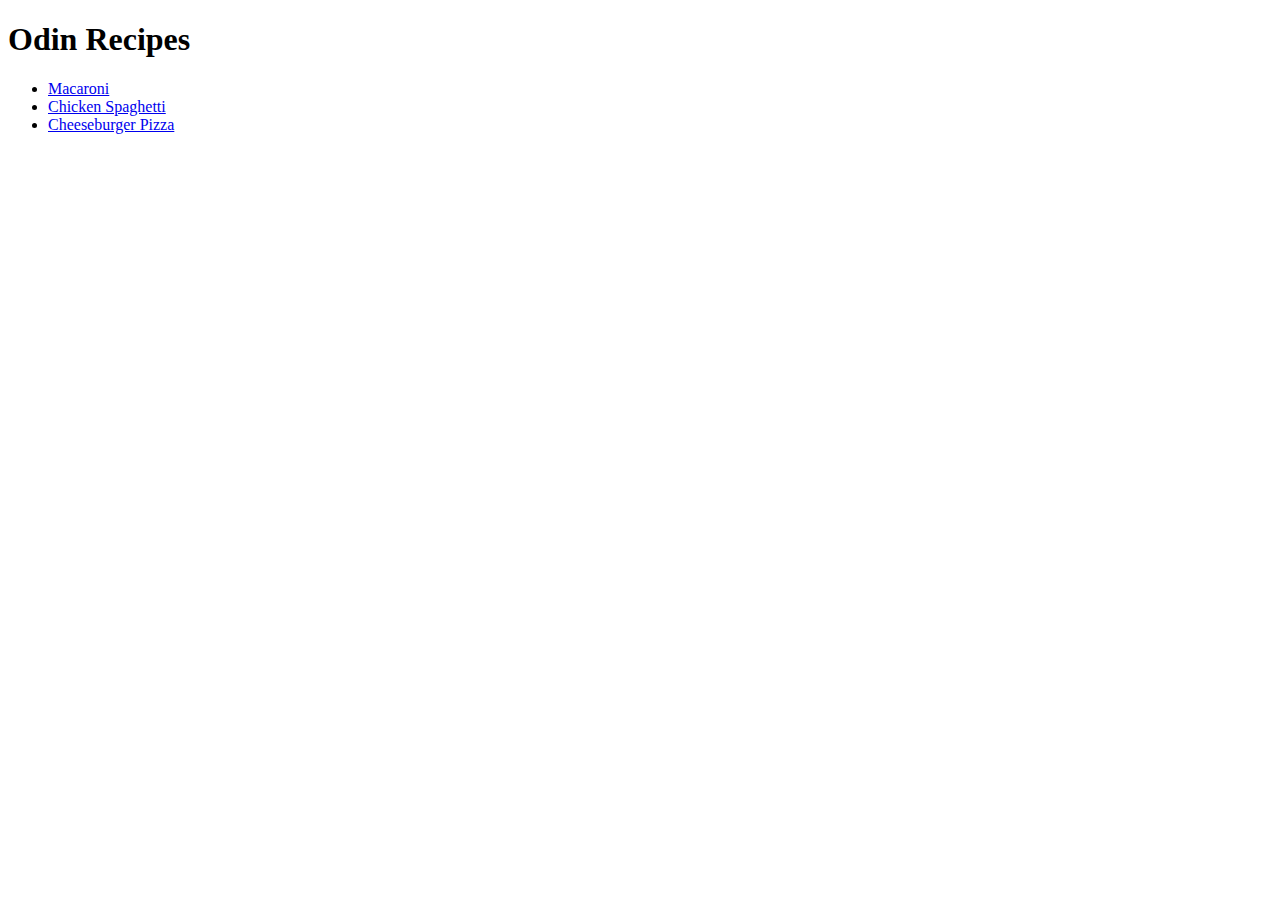
==== index.html @ 4fee85aa "Add recipes to site" ====
<!DOCTYPE html>
<html lang="en">

<head>
    <meta charset="UTF-8">
    <meta http-equiv="X-UA-Compatible" content="IE=edge">
    <meta name="viewport" content="width=device-width, initial-scale=1.0">
    <title>Odin Recipes</title>
</head>

<body>
    <h1>Odin Recipes</h1>
    <ul>
        <li><a href="./recipes/macaroni.html">Macaroni</a></li>
        <li><a href="./recipes/chicken_spaghetti.html">Chicken Spaghetti</a></li>
        <li><a href="./recipes/cheeseburger_pizza.html">Cheeseburger Pizza</a></li>
    </ul>

</body>

</html>
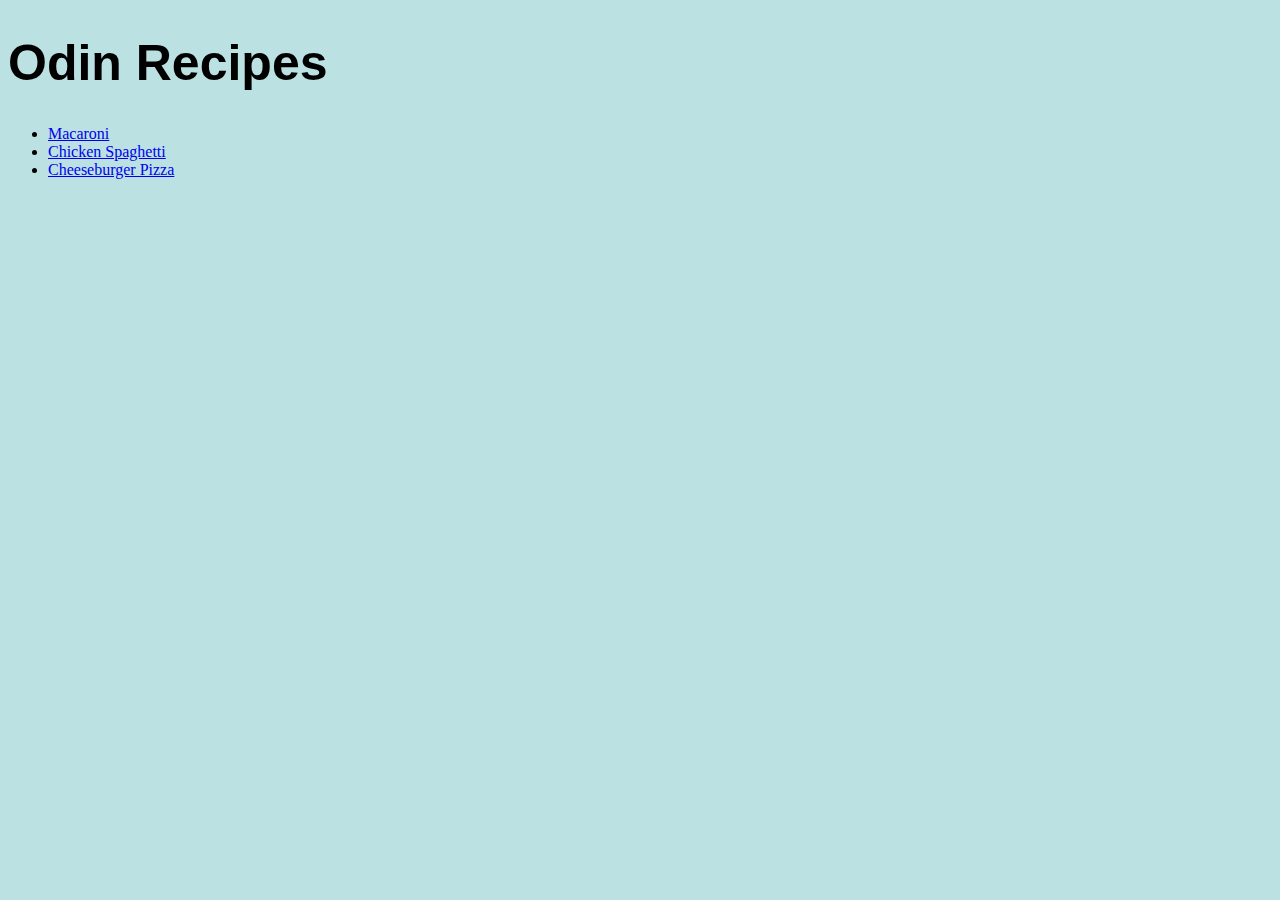
==== commit 23e8eec8: "Add CSS elements" ====
--- a/index.html
+++ b/index.html
@@ -5,6 +5,7 @@
     <meta charset="UTF-8">
     <meta http-equiv="X-UA-Compatible" content="IE=edge">
     <meta name="viewport" content="width=device-width, initial-scale=1.0">
+    <link rel="stylesheet" href="styles.css">
     <title>Odin Recipes</title>
 </head>
 
--- a/styles.css
+++ b/styles.css
@@ -0,0 +1,13 @@
+* {
+    background-color: #bbe1e3;
+}
+
+h1 {
+    font-family: 'Gill Sans', 'Gill Sans MT', Calibri, 'Trebuchet MS', sans-serif;
+    font-size: 50px;
+}
+
+h2,
+h3 {
+    font-family: Verdana, Geneva, sans-serif
+}